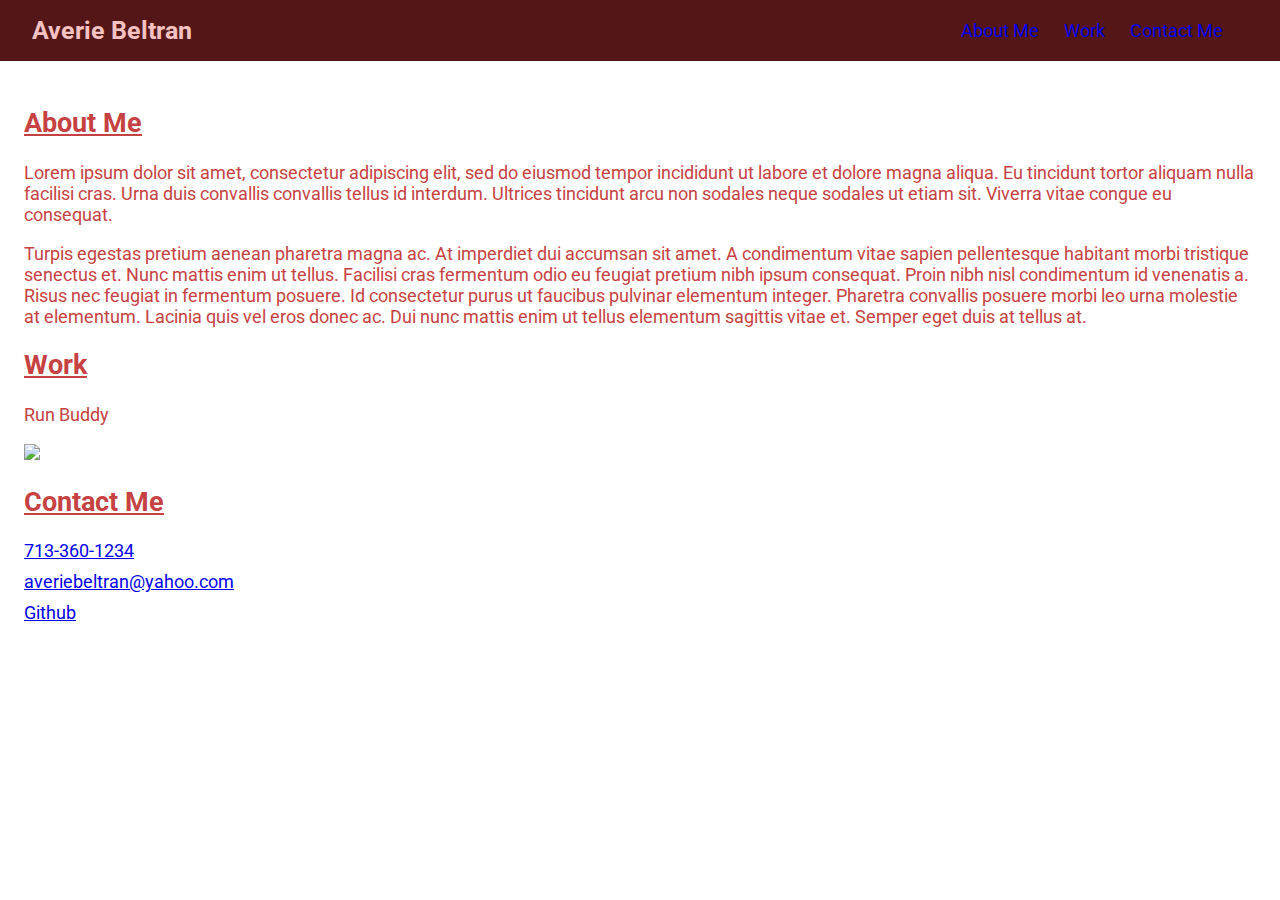
==== about-me.html @ bfde1463 "added styling" ====
<!DOCTYPE html>
<html lang="en">
<head>
    <meta charset="UTF-8">
    <meta name="viewport" content="width=device-width, initial-scale=1.0">
    <title>Averie Beltran Personal Portfolio</title>
    <link rel="stylesheet" href="./assets/styles/styles.css">
</head>
<body>
<section>
    <nav>
        <h1 class="name">Averie Beltran</h1>
        <ul>
            <li class="about-me">
                <a href="#about-me">About Me</a>
            </li>
            <li>
                <a href="#work">Work</a>
            </li>
            <li>
                <a href="#contact-me">Contact Me</a>
            </li>
        </ul>
    </nav>
</section>
<section class="main-content">
    <div id="about-me" class="about-me">
        <h2>About Me</h2>
        <p>
            Lorem ipsum dolor sit amet, consectetur adipiscing elit, sed do eiusmod tempor incididunt ut labore et dolore magna aliqua.
            Eu tincidunt tortor aliquam nulla facilisi cras. Urna duis convallis convallis tellus id interdum.
            Ultrices tincidunt arcu non sodales neque sodales ut etiam sit. Viverra vitae congue eu consequat.
        </p>
        <p>
            Turpis egestas pretium aenean pharetra magna ac. At imperdiet dui accumsan sit amet. A condimentum vitae sapien pellentesque habitant morbi tristique senectus et. 
            Nunc mattis enim ut tellus. Facilisi cras fermentum odio eu feugiat pretium nibh ipsum consequat. Proin nibh nisl condimentum id venenatis a. Risus nec feugiat in fermentum posuere. 
            Id consectetur purus ut faucibus pulvinar elementum integer. Pharetra convallis posuere morbi leo urna molestie at elementum. Lacinia quis vel eros donec ac. Dui nunc mattis enim ut tellus elementum sagittis vitae et. 
            Semper eget duis at tellus at.
        </p>
    </div>
    <div id="work" class="work">
        <h2>Work</h2>
        <p>Run Buddy</p>
        <a href="https://averiebeltran.github.io/Horiseon-HTML-and-CSS-Social-media-website/" target="_blank">
            <img src="https://i.ibb.co/7NGK7ct/project.png" />
        </a>
    </div>
    <div id="contact-me" class="contact-me">
        <h2>Contact Me</h2>
        <ul>
            <li>
                <a href="tel:713-360-8750">713-360-1234</a>
            </li>
            <li>
                <a href="mailto:averiebeltran@yahoo.com">averiebeltran@yahoo.com</a>
            </li>
            <li>
                <a href="https://github.com/averiebeltran" target="_blank">Github</a>
            </li>
        </ul>
    </div>
</section>

</body>
</html>
---- assets/styles/styles.css ----
@import url('https://fonts.googleapis.com/css2?family=Roboto:wght@100;300;400;500;700&display=swap');

body {
    margin: 0;
    font-family: 'Roboto', sans-serif;
    font-size: 18px;
}

nav {
    background-color: #541616;
    color: #f7c2c2;
    padding: 16px 32px;
}

nav a:visited {
    color: #f7c2c2;
}

nav h1 {
    font-size: 25px;
    text-align: center;
    margin: 0;
    margin-bottom: 16px;
}

nav ul {
    list-style-type: none;
    display: flex;
    margin: 0px;
    justify-content: space-between;
    padding: 0;
}

nav ul li {
    /* padding-right: 20px; */
}

nav ul li a {
    text-decoration: none;
}

.main-content {
    padding: 16px;
}

.main-content h2 {
    color: #c64242;
    text-decoration: underline;
}

.main-content p {
    color: #c64242;
}

.contact-me ul {
    list-style-type: none;
    padding: 0;
}

.contact-me ul li {
    margin-bottom: 10px;
}

@media (min-width: 768px){
    nav {
        display: flex;
        align-items: center;
    }

    nav h1 {
        width: 35%;
        margin: 0px;
        text-align: left;
    }

    nav ul {
        width: 65%;
        justify-content: flex-end;
    }

    nav ul li {
        padding-right: 25px;
    }

    .main-content {
        padding: 24px;
    }
}
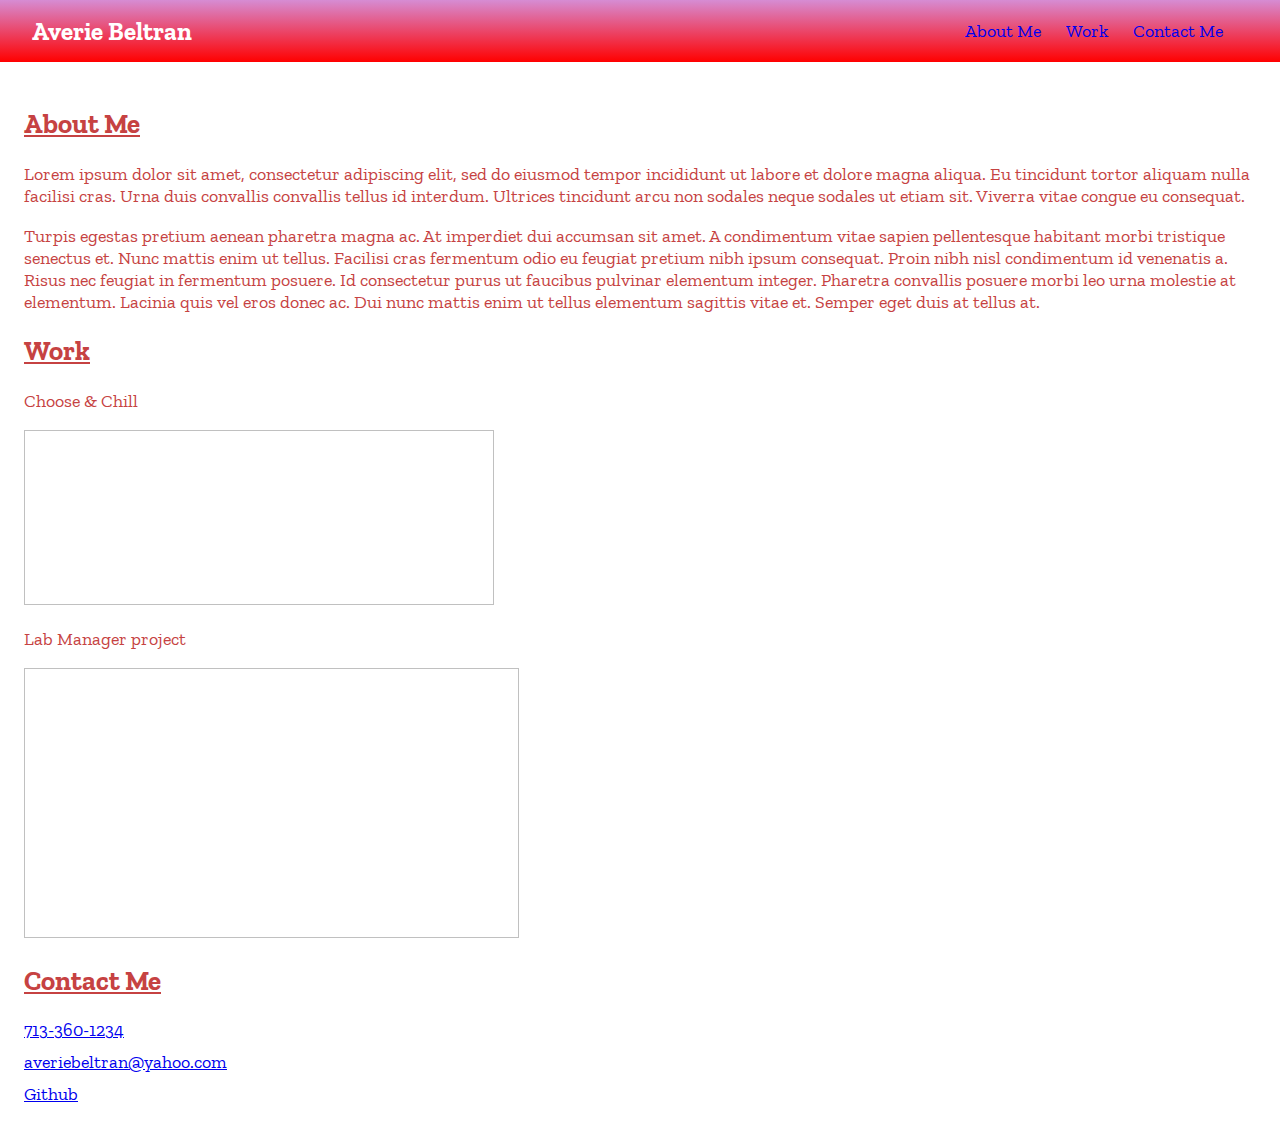
==== commit 5c5ef727: "update project links" ====
--- a/about-me.html
+++ b/about-me.html
@@ -9,7 +9,7 @@
 <body>
 <section>
     <nav>
-        <h1 class="name">Averie Beltran</h1>
+        <h1 name-class="name">Averie Beltran</h1>
         <ul>
             <li class="about-me">
                 <a href="#about-me">About Me</a>
@@ -40,11 +40,21 @@
     </div>
     <div id="work" class="work">
         <h2>Work</h2>
-        <p>Run Buddy</p>
-        <a href="https://averiebeltran.github.io/Horiseon-HTML-and-CSS-Social-media-website/" target="_blank">
-            <img src="https://i.ibb.co/7NGK7ct/project.png" />
+        <p>Choose & Chill</p>
+        <a href="https://martha121.github.io/choose-and-chill/" target="_blank">
+            <img class="choose-chill-img"/>
         </a>
     </div>
+
+    <div id="work-2">
+        <p>Lab Manager project</p>
+            <a href="https://hidden-sea-70156.herokuapp.com/">
+                <img class="lab-manager-img"/>
+            </a>
+
+    </div>
+
+
     <div id="contact-me" class="contact-me">
         <h2>Contact Me</h2>
         <ul>
--- a/assets/styles/styles.css
+++ b/assets/styles/styles.css
@@ -1,14 +1,14 @@
-@import url('https://fonts.googleapis.com/css2?family=Roboto:wght@100;300;400;500;700&display=swap');
+@import url('https://fonts.googleapis.com/css2?family=Zilla+Slab:wght@300&display=swap');
 
 body {
     margin: 0;
-    font-family: 'Roboto', sans-serif;
+    font-family: 'Zilla Slab', sans-serif;
     font-size: 18px;
 }
 
 nav {
-    background-color: #541616;
-    color: #f7c2c2;
+    background-image: linear-gradient(rgb(214, 140, 211), rgb(255, 0, 0));
+    color: white;
     padding: 16px 32px;
 }
 
@@ -29,6 +29,10 @@
     margin: 0px;
     justify-content: space-between;
     padding: 0;
+}
+
+.about-me {
+    font-size: 18px;
 }
 
 nav ul li {
@@ -61,6 +65,23 @@
     margin-bottom: 10px;
 }
 
+.lab-manager-img {
+    background: url("../images/Lab-Manager.png");
+    height: 270px;
+    width: 495px;
+    background-repeat: no-repeat;
+    background-size: contain;
+}
+
+.choose-chill-img {
+    background: url("../images/choose.png");
+    height: 175px;
+    width: 470px;
+    background-repeat: no-repeat;
+    background-size: contain;
+}
+
+
 @media (min-width: 768px){
     nav {
         display: flex;
@@ -85,4 +106,4 @@
     .main-content {
         padding: 24px;
     }
-}+}
